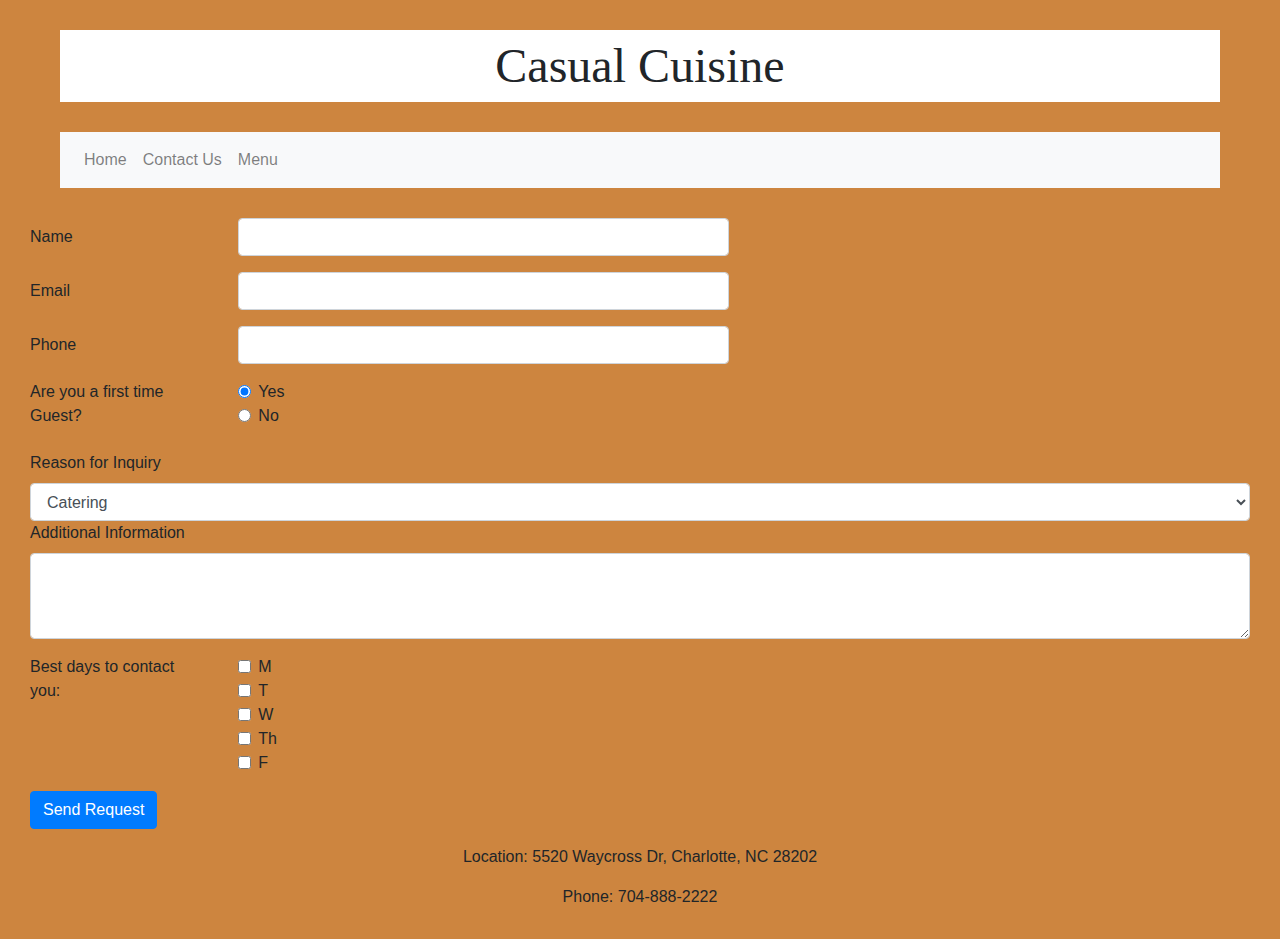
==== Restaurant Site/contact.html @ c3e659fa "rough drafts of restaurant site 2" ====
<!doctype html>
<html lang="en">
  <head>
    <!-- Required meta tags -->
    <meta charset="utf-8">
    <meta name="viewport" content="width=device-width, initial-scale=1, shrink-to-fit=no">

    <!-- Bootstrap CSS -->
    <link rel="stylesheet" href="https://stackpath.bootstrapcdn.com/bootstrap/4.3.1/css/bootstrap.min.css" integrity="sha384-ggOyR0iXCbMQv3Xipma34MD+dH/1fQ784/j6cY/iJTQUOhcWr7x9JvoRxT2MZw1T" crossorigin="anonymous">
    <link rel="stylesheet" href="assets/css/restaurantStyles.css">
    <style>
    .label{
      text-emphasis: bold;
      }
    </style>

    <title>Contact Us</title>
  </head>
  <body>
       
        <div class="header">
          <p> Casual Cuisine </p>
        </div>

      <nav class="navbar navbar-expand-lg navbar-light bg-light">
          <div class="collapse navbar-collapse" id="navbarNavAltMarkup">
            <div class="navbar-nav">
              <a class="nav-item nav-link" href="index.html">Home <span class="sr-only">(current)</span></a>
              <a class="nav-item nav-link" href="contact.html">Contact Us</a>
              <a class="nav-item nav-link" href="menu.html">Menu</a>
            </div>
          </div>
        </nav>
    
        <form>
          <div class="form-group row">
            <label for="inputName3" class="col-sm-2 col-form-label">Name</label>
            <div class="col-sm-5">
              <input type="Name" class="form-control" id="inputName3">
            </div>
          </div>
          <div class="form-group row">
            <label for="inputEmail3" class="col-sm-2 col-form-label">Email</label>
            <div class="col-sm-5">
              <input type="Email" class="form-control" id="inputEmail3">
            </div>
          </div>
          <div class="form-group row">
            <label for="inputPhone3" class="col-sm-2 col-form-label">Phone</label>
            <div class="col-sm-5">
              <input type="Phone" class="form-control" id="inputPhone3">
            </div>
          </div>
          <fieldset class="form-group">
            <div class="row">
              <legend class="col-form-label col-sm-2 pt-0">Are you a first time Guest?</legend>
              <div class="col-sm-10">
                <div class="form-check">
                  <input class="form-check-input" type="radio" name="gridRadios" id="gridRadios1" value="option1" checked>
                  <label class="form-check-label" for="gridRadios1">
                    Yes
                  </label>
                </div>
                <div class="form-check">
                  <input class="form-check-input" type="radio" name="gridRadios" id="gridRadios1" value="option2">
                  <label class="form-check-label" for="gridRadios1">
                    No
                  </label>
                </div>
              </div>
            </div>
          </fieldset>
          <div class="form-group">
            <label for="exampleFormControlSelect1">Reason for Inquiry</label>
            <select class="form-control" id="exampleFormControlSelect1">
              <option>Catering</option>
              <option>Private Party</option>
              <option>Feedback</option>
              <option>Other</option>
            </select>
        <div class="form-group">
            <label for="exampleFormControlTextarea1">Additional Information</label>
            <textarea class="form-control" id="exampleFormControlTextarea1" rows="3"></textarea>
        </div>
          </div>
          <div class="form-group row">
            <div class="col-sm-2">Best days to contact you: </div>
            <div class="col-sm-10">
              <div class="form-check">
                <input class="form-check-input" type="checkbox" id="gridCheck1">
                <label class="form-check-label" for="gridCheck1">
                  M
                </label>
              </div>
              <div class="form-check">
                <input class="form-check-input" type="checkbox" id="gridCheck2">
                <label class="form-check-label" for="gridCheck2">
                  T
                </label>
              </div>
              <div class="form-check">
                <input class="form-check-input" type="checkbox" id="gridCheck3">
                <label class="form-check-label" for="gridCheck3">
                  W
                </label>
              </div>
              <div class="form-check">
                <input class="form-check-input" type="checkbox" id="gridCheck4">
                <label class="form-check-label" for="gridCheck4">
                  Th
                </label>
              </div>
              <div class="form-check">
                <input class="form-check-input" type="checkbox" id="gridCheck5">
                <label class="form-check-label" for="gridCheck5">
                  F
                </label>
              </div>
            </div>
          </div>
          <div class="form-group row">
            <div class="col-sm-10">
              <button type="submit" class="btn btn-primary">Send Request</button>
            </div>
          </div>
        </form>
</hr>
   <footer class="footer">
      <div class="container">
        <span class="text-center">
          <p>Location: 5520 Waycross Dr, Charlotte, NC 28202</p>
          <p>Phone: 704-888-2222</p>
        </span>
      </div>
    </footer>
   

    



    <!-- Optional JavaScript -->
    <!-- jQuery first, then Popper.js, then Bootstrap JS -->
    <script src="https://code.jquery.com/jquery-3.3.1.slim.min.js" integrity="sha384-q8i/X+965DzO0rT7abK41JStQIAqVgRVzpbzo5smXKp4YfRvH+8abtTE1Pi6jizo" crossorigin="anonymous"></script>
    <script src="https://cdnjs.cloudflare.com/ajax/libs/popper.js/1.14.7/umd/popper.min.js" integrity="sha384-UO2eT0CpHqdSJQ6hJty5KVphtPhzWj9WO1clHTMGa3JDZwrnQq4sF86dIHNDz0W1" crossorigin="anonymous"></script>
    <script src="https://stackpath.bootstrapcdn.com/bootstrap/4.3.1/js/bootstrap.min.js" integrity="sha384-JjSmVgyd0p3pXB1rRibZUAYoIIy6OrQ6VrjIEaFf/nJGzIxFDsf4x0xIM+B07jRM" crossorigin="anonymous"></script>
  </body>
</html>
---- Restaurant Site/assets/css/restaurantStyles.css ----
body {
    margin: 30px;
    background-color:peru;
}
.header {
    font-size: 3rem;
    text-align: center;
    font-family:'Times New Roman', Times, serif;
    background-color:white;
    margin: 30px;

}
.navbar {
    margin: 30px;
    background-color: white;
}

/* unvisited link */
.a:link {
    color: red;
  }
  
  /* visited link */
.a:visited {
    color: green;
  }
  
  /* mouse over link */
.a:hover {
    color: hotpink;
  }
  
  /* selected link */
.a:active {
    color: blue;
  }

.my-footer{
    text-align: center;
    background: white;
    margin: 30px;
}
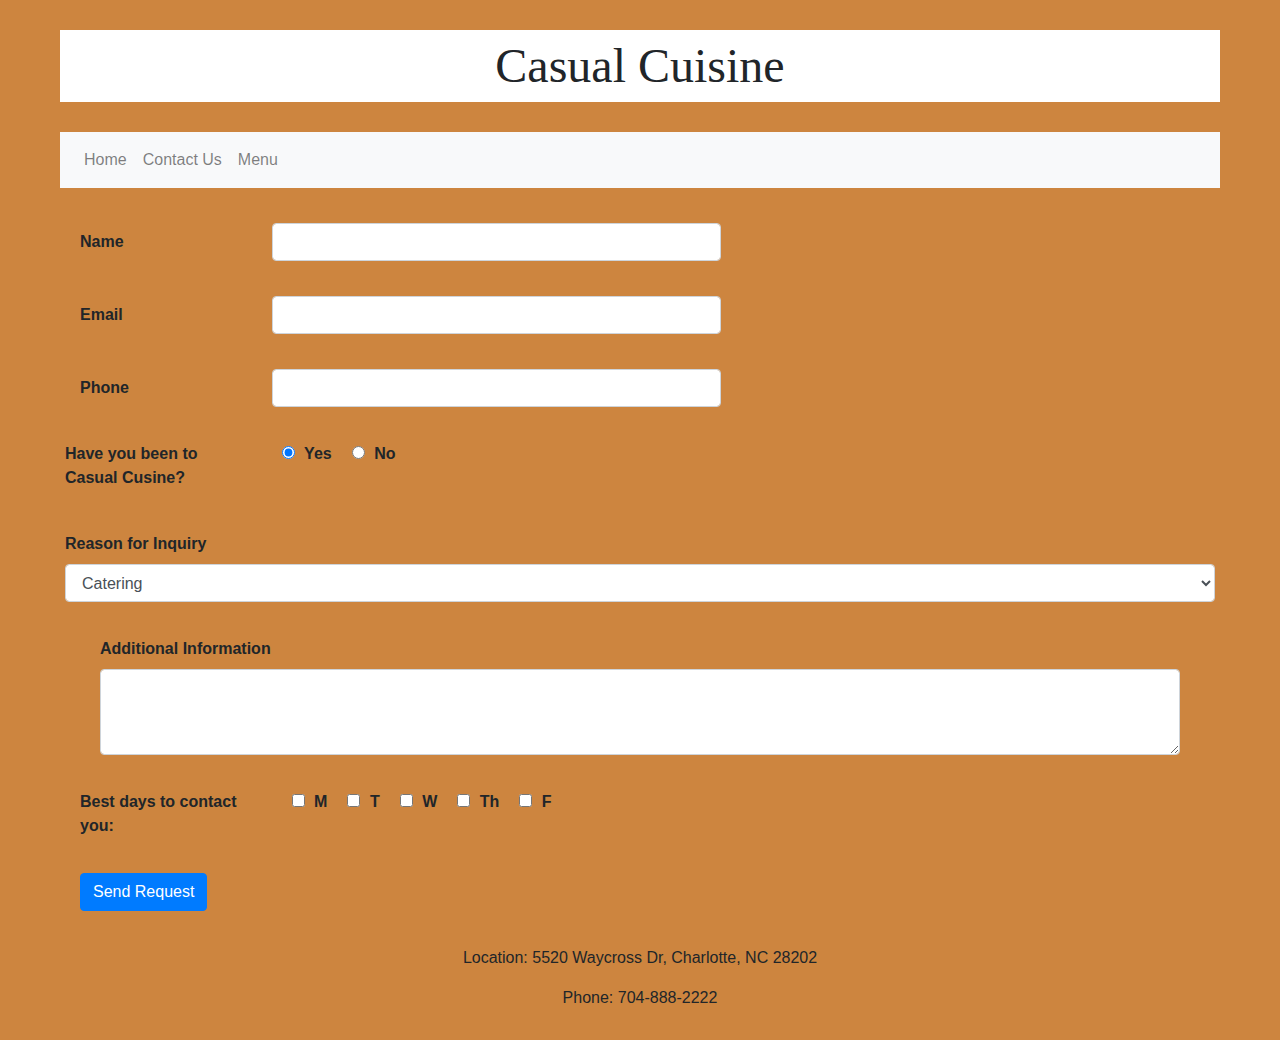
==== commit af072a0a: "works in progress" ====
--- a/Restaurant Site/contact.html
+++ b/Restaurant Site/contact.html
@@ -1,148 +1,173 @@
 <!doctype html>
 <html lang="en">
-  <head>
-    <!-- Required meta tags -->
-    <meta charset="utf-8">
-    <meta name="viewport" content="width=device-width, initial-scale=1, shrink-to-fit=no">
 
-    <!-- Bootstrap CSS -->
-    <link rel="stylesheet" href="https://stackpath.bootstrapcdn.com/bootstrap/4.3.1/css/bootstrap.min.css" integrity="sha384-ggOyR0iXCbMQv3Xipma34MD+dH/1fQ784/j6cY/iJTQUOhcWr7x9JvoRxT2MZw1T" crossorigin="anonymous">
-    <link rel="stylesheet" href="assets/css/restaurantStyles.css">
-    <style>
-    .label{
-      text-emphasis: bold;
-      }
-    </style>
+<head>
+  <!-- Required meta tags -->
+  <meta charset="utf-8">
+  <meta name="viewport" content="width=device-width, initial-scale=1, shrink-to-fit=no">
 
-    <title>Contact Us</title>
-  </head>
-  <body>
-       
-        <div class="header">
-          <p> Casual Cuisine </p>
-        </div>
+  <!-- Bootstrap CSS -->
+  <link rel="stylesheet" href="https://stackpath.bootstrapcdn.com/bootstrap/4.3.1/css/bootstrap.min.css"
+    integrity="sha384-ggOyR0iXCbMQv3Xipma34MD+dH/1fQ784/j6cY/iJTQUOhcWr7x9JvoRxT2MZw1T" crossorigin="anonymous">
+  <link rel="stylesheet" href="assets/css/restaurantStyles.css">
 
-      <nav class="navbar navbar-expand-lg navbar-light bg-light">
-          <div class="collapse navbar-collapse" id="navbarNavAltMarkup">
-            <div class="navbar-nav">
-              <a class="nav-item nav-link" href="index.html">Home <span class="sr-only">(current)</span></a>
-              <a class="nav-item nav-link" href="contact.html">Contact Us</a>
-              <a class="nav-item nav-link" href="menu.html">Menu</a>
-            </div>
-          </div>
-        </nav>
-    
-        <form>
-          <div class="form-group row">
-            <label for="inputName3" class="col-sm-2 col-form-label">Name</label>
-            <div class="col-sm-5">
-              <input type="Name" class="form-control" id="inputName3">
-            </div>
-          </div>
-          <div class="form-group row">
-            <label for="inputEmail3" class="col-sm-2 col-form-label">Email</label>
-            <div class="col-sm-5">
-              <input type="Email" class="form-control" id="inputEmail3">
-            </div>
-          </div>
-          <div class="form-group row">
-            <label for="inputPhone3" class="col-sm-2 col-form-label">Phone</label>
-            <div class="col-sm-5">
-              <input type="Phone" class="form-control" id="inputPhone3">
-            </div>
-          </div>
-          <fieldset class="form-group">
-            <div class="row">
-              <legend class="col-form-label col-sm-2 pt-0">Are you a first time Guest?</legend>
-              <div class="col-sm-10">
-                <div class="form-check">
-                  <input class="form-check-input" type="radio" name="gridRadios" id="gridRadios1" value="option1" checked>
-                  <label class="form-check-label" for="gridRadios1">
-                    Yes
-                  </label>
-                </div>
-                <div class="form-check">
-                  <input class="form-check-input" type="radio" name="gridRadios" id="gridRadios1" value="option2">
-                  <label class="form-check-label" for="gridRadios1">
-                    No
-                  </label>
-                </div>
-              </div>
-            </div>
-          </fieldset>
-          <div class="form-group">
-            <label for="exampleFormControlSelect1">Reason for Inquiry</label>
-            <select class="form-control" id="exampleFormControlSelect1">
-              <option>Catering</option>
-              <option>Private Party</option>
-              <option>Feedback</option>
-              <option>Other</option>
-            </select>
-        <div class="form-group">
-            <label for="exampleFormControlTextarea1">Additional Information</label>
-            <textarea class="form-control" id="exampleFormControlTextarea1" rows="3"></textarea>
-        </div>
-          </div>
-          <div class="form-group row">
-            <div class="col-sm-2">Best days to contact you: </div>
-            <div class="col-sm-10">
-              <div class="form-check">
-                <input class="form-check-input" type="checkbox" id="gridCheck1">
-                <label class="form-check-label" for="gridCheck1">
-                  M
-                </label>
-              </div>
-              <div class="form-check">
-                <input class="form-check-input" type="checkbox" id="gridCheck2">
-                <label class="form-check-label" for="gridCheck2">
-                  T
-                </label>
-              </div>
-              <div class="form-check">
-                <input class="form-check-input" type="checkbox" id="gridCheck3">
-                <label class="form-check-label" for="gridCheck3">
-                  W
-                </label>
-              </div>
-              <div class="form-check">
-                <input class="form-check-input" type="checkbox" id="gridCheck4">
-                <label class="form-check-label" for="gridCheck4">
-                  Th
-                </label>
-              </div>
-              <div class="form-check">
-                <input class="form-check-input" type="checkbox" id="gridCheck5">
-                <label class="form-check-label" for="gridCheck5">
-                  F
-                </label>
-              </div>
-            </div>
-          </div>
-          <div class="form-group row">
-            <div class="col-sm-10">
-              <button type="submit" class="btn btn-primary">Send Request</button>
-            </div>
-          </div>
-        </form>
-</hr>
-   <footer class="footer">
-      <div class="container">
-        <span class="text-center">
-          <p>Location: 5520 Waycross Dr, Charlotte, NC 28202</p>
-          <p>Phone: 704-888-2222</p>
-        </span>
+  <style type="text/css">
+    .form-group {
+      font-weight: bolder;
+    }
+
+    .form-group {
+      margin: 35px;
+    }
+  </style>
+
+  <title>Contact Us</title>
+</head>
+
+<body>
+
+  <div class="header">
+    <p> Casual Cuisine </p>
+  </div>
+
+  <nav class="navbar navbar-expand-lg navbar-light bg-light">
+    <div class="collapse navbar-collapse" id="navbarNavAltMarkup">
+      <div class="navbar-nav">
+        <a class="nav-item nav-link" href="index.html">Home <span class="sr-only">(current)</span></a>
+        <a class="nav-item nav-link" href="contact.html">Contact Us</a>
+        <a class="nav-item nav-link" href="menu.html">Menu</a>
       </div>
-    </footer>
-   
-
-    
+    </div>
+  </nav>
 
 
 
-    <!-- Optional JavaScript -->
-    <!-- jQuery first, then Popper.js, then Bootstrap JS -->
-    <script src="https://code.jquery.com/jquery-3.3.1.slim.min.js" integrity="sha384-q8i/X+965DzO0rT7abK41JStQIAqVgRVzpbzo5smXKp4YfRvH+8abtTE1Pi6jizo" crossorigin="anonymous"></script>
-    <script src="https://cdnjs.cloudflare.com/ajax/libs/popper.js/1.14.7/umd/popper.min.js" integrity="sha384-UO2eT0CpHqdSJQ6hJty5KVphtPhzWj9WO1clHTMGa3JDZwrnQq4sF86dIHNDz0W1" crossorigin="anonymous"></script>
-    <script src="https://stackpath.bootstrapcdn.com/bootstrap/4.3.1/js/bootstrap.min.js" integrity="sha384-JjSmVgyd0p3pXB1rRibZUAYoIIy6OrQ6VrjIEaFf/nJGzIxFDsf4x0xIM+B07jRM" crossorigin="anonymous"></script>
-  </body>
+  <form>
+    <div class="form-group row">
+      <label for="inputName3" class="col-sm-2 col-form-label">Name</label>
+      <div class="col-sm-5 mycol">
+        <input type="Name" class="form-control" id="inputName3">
+      </div>
+    </div>
+    <div class="form-group row">
+      <label for="inputEmail3" class="col-sm-2 col-form-label">Email</label>
+      <div class="col-sm-5">
+        <input type="Email" class="form-control" id="inputEmail3">
+      </div>
+    </div>
+    <div class="form-group row">
+      <label for="inputPhone3" class="col-sm-2 col-form-label">Phone</label>
+      <div class="col-sm-5 mycol">
+        <input type="Phone" class="form-control" id="inputPhone3">
+      </div>
+    </div>
+    <fieldset class="form-group">
+      <div class="row">
+        <legend class="col-form-label col-sm-2 pt-0 mycol">Have you been to Casual Cusine?</legend>
+        <div class="col-sm-10 mycol">
+          <div class="first-time form-check-inline">
+            <div class="form-check">
+              <input class="form-check-input" type="radio" name="gridRadios" id="gridRadios1" value="option1" checked>
+              <label class="form-check-label" for="gridRadios1">
+                Yes
+              </label>
+            </div>
+            <div class="form-check">
+              <input class="form-check-input" type="radio" name="gridRadios" id="gridRadios1" value="option2">
+              <label class="form-check-label" for="gridRadios1">
+                No
+              </label>
+            </div>
+          </div>
+        </div>
+      </div>
+      </div>
+    </fieldset>
+    <div class="form-group">
+      <label for="exampleFormControlSelect1">Reason for Inquiry</label>
+      <select class="form-control" id="exampleFormControlSelect1">
+        <option>Catering</option>
+        <option>Private Party</option>
+        <option>Feedback</option>
+        <option>Other</option>
+      </select>
+      <div class="form-group">
+        <label for="exampleFormControlTextarea1">Additional Information</label>
+        <textarea class="form-control" id="exampleFormControlTextarea1" rows="3"></textarea>
+      </div>
+    </div>
+
+    <div class="form-group row">
+      <div class="col-sm-2">Best days to contact you: </div>
+      <div class="col-sm-10">
+        <div class="form-best-day form-check-inline">
+          <div class="form-check">
+            <input class="form-check-input" type="checkbox" id="gridCheck1">
+            <label class="form-check-label" for="gridCheck1">
+              M
+            </label>
+          </div>
+          <div class="form-check">
+            <input class="form-check-input" type="checkbox" id="gridCheck2">
+            <label class="form-check-label" for="gridCheck2">
+              T
+            </label>
+          </div>
+          <div class="form-check">
+            <input class="form-check-input" type="checkbox" id="gridCheck3">
+            <label class="form-check-label" for="gridCheck3">
+              W
+            </label>
+          </div>
+          <div class="form-check">
+            <input class="form-check-input" type="checkbox" id="gridCheck4">
+            <label class="form-check-label" for="gridCheck4">
+              Th
+            </label>
+          </div>
+          <div class="form-check">
+            <input class="form-check-input" type="checkbox" id="gridCheck5">
+            <label class="form-check-label" for="gridCheck5">
+              F
+            </label>
+          </div>
+        </div>
+      </div>
+    </div>
+    <div class="form-group row">
+      <div class="col-sm-10">
+        <button type="submit" class="btn btn-primary">Send Request</button>
+      </div>
+    </div>
+  </form>
+
+
+
+  <footer class="footer">
+    <div class="container">
+      <span class="text-center">
+        <p>Location: 5520 Waycross Dr, Charlotte, NC 28202</p>
+        <p>Phone: 704-888-2222</p>
+      </span>
+    </div>
+  </footer>
+
+
+
+
+
+
+  <!-- Optional JavaScript -->
+  <!-- jQuery first, then Popper.js, then Bootstrap JS -->
+  <script src="https://code.jquery.com/jquery-3.3.1.slim.min.js"
+    integrity="sha384-q8i/X+965DzO0rT7abK41JStQIAqVgRVzpbzo5smXKp4YfRvH+8abtTE1Pi6jizo"
+    crossorigin="anonymous"></script>
+  <script src="https://cdnjs.cloudflare.com/ajax/libs/popper.js/1.14.7/umd/popper.min.js"
+    integrity="sha384-UO2eT0CpHqdSJQ6hJty5KVphtPhzWj9WO1clHTMGa3JDZwrnQq4sF86dIHNDz0W1"
+    crossorigin="anonymous"></script>
+  <script src="https://stackpath.bootstrapcdn.com/bootstrap/4.3.1/js/bootstrap.min.js"
+    integrity="sha384-JjSmVgyd0p3pXB1rRibZUAYoIIy6OrQ6VrjIEaFf/nJGzIxFDsf4x0xIM+B07jRM"
+    crossorigin="anonymous"></script>
+</body>
+
 </html>--- a/Restaurant Site/assets/css/restaurantStyles.css
+++ b/Restaurant Site/assets/css/restaurantStyles.css
@@ -10,30 +10,13 @@
     margin: 30px;
 
 }
+
+
 .navbar {
     margin: 30px;
     background-color: white;
 }
 
-/* unvisited link */
-.a:link {
-    color: red;
-  }
-  
-  /* visited link */
-.a:visited {
-    color: green;
-  }
-  
-  /* mouse over link */
-.a:hover {
-    color: hotpink;
-  }
-  
-  /* selected link */
-.a:active {
-    color: blue;
-  }
 
 .my-footer{
     text-align: center;
